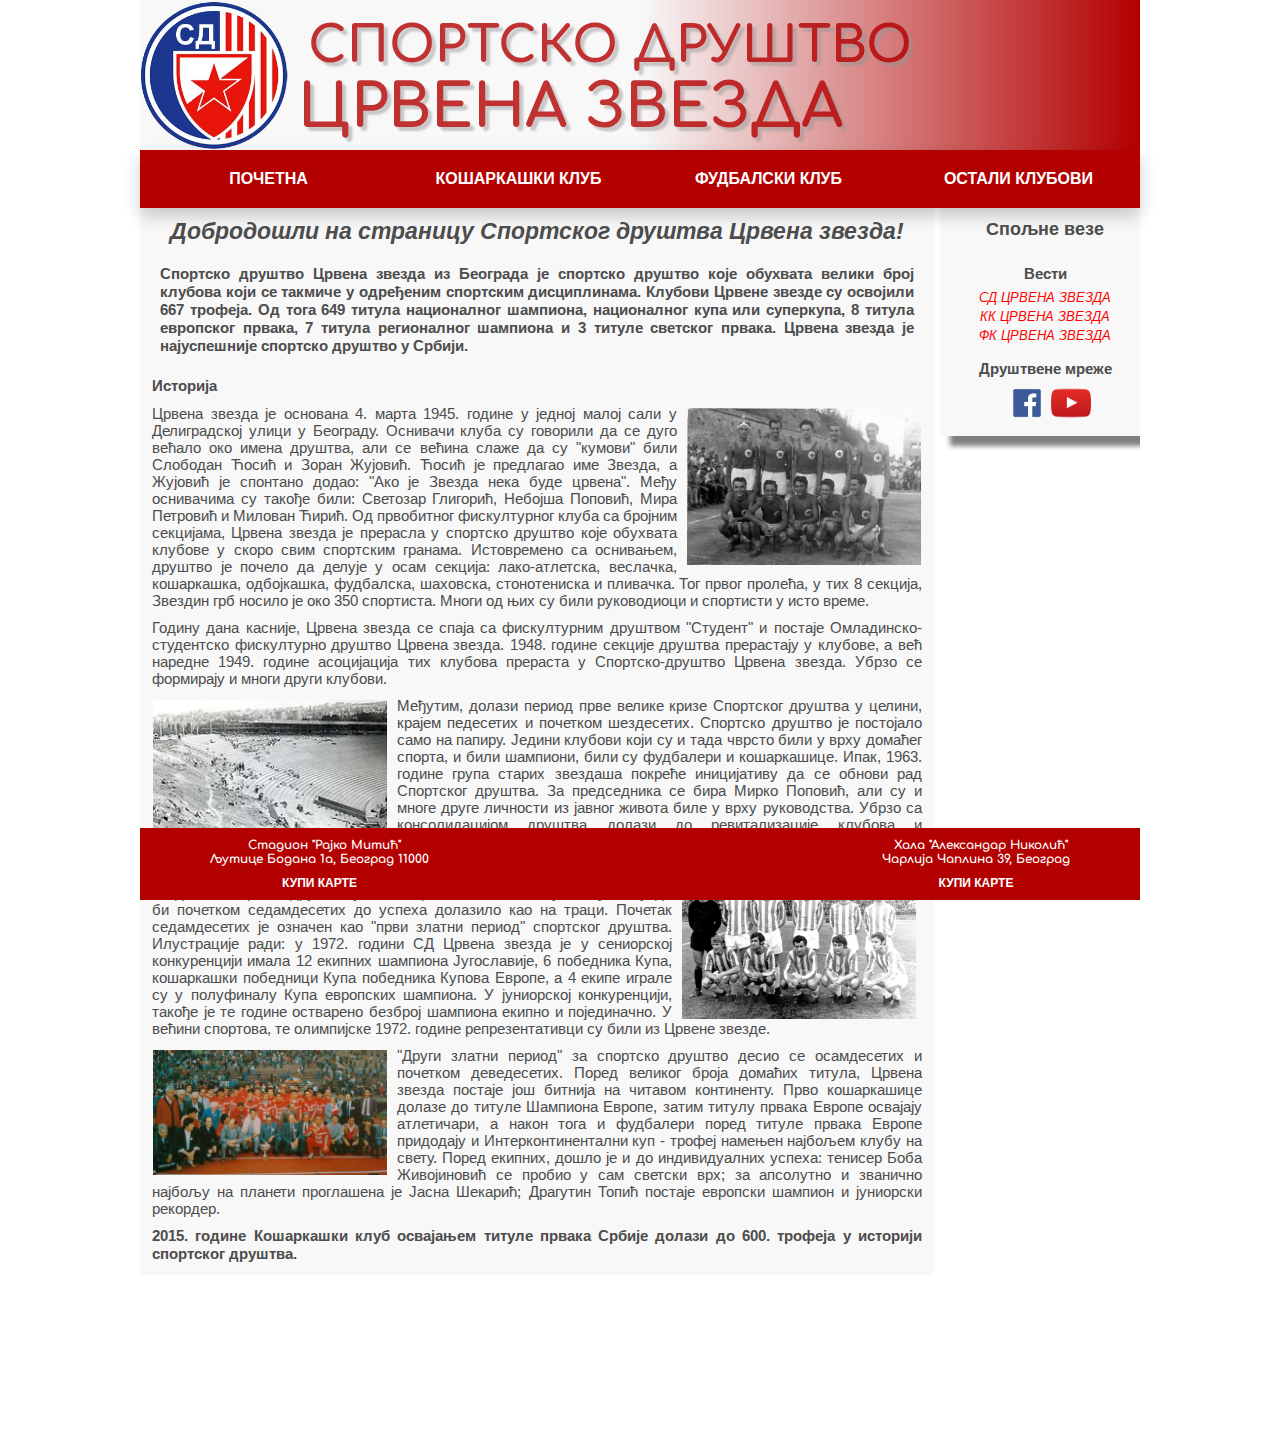
==== Projekat-1.2/index.html @ 7e0f6bff "aaaaa" ====
<!DOCTYPE html>
<html lang="sr">
<head>
    <meta charset="UTF-8">
    <meta name="viewport" content="width=device-width, initial-scale=1.0">
<title>СД Црвена звезда</title>
<link rel="stylesheet" type="text/css" href="css/style.css">
<link href="https://fonts.googleapis.com/css?family=Arimo:400,700|Comfortaa:300,400,700|Montserrat:300,400,600,700&amp;subset=cyrillic" rel="stylesheet">
<link rel="icon" href="images/Grbsdcrvenazvezda.ico">
</head>
<body>
<header> 
	<img class="grb" src="images/Grbsdcrvenazvezda.jpg" alt="Грб СД Црвена звезда"/>
	<p class="header">
		<h1>СПОРТСКО ДРУШТВО<br><span class="naslov">ЦРВЕНА ЗВЕЗДА</span>
		</h1>
	</p>
</header>
<nav>
	<ul class="navbar">
      <li><a class="navlink" href="index.html"><button>ПОЧЕТНА</button></a></li>
      <li><a class="navlink" href="kkcz.html"><button>КОШАРКАШКИ КЛУБ</button></a></li>
      <li><a class="navlink" href="fkcz.html"><button>ФУДБАЛСКИ КЛУБ</button></a></li>
      <li><a class="navlink" id="ostaliklubovi" href="#"><button>ОСТАЛИ КЛУБОВИ</button></a>
        <ul class="ddcontent">
	      <li><a href="https://sr.wikipedia.org/wiki/%D0%9E%D0%9A_%D0%A6%D1%80%D0%B2%D0%B5%D0%BD%D0%B0_%D0%B7%D0%B2%D0%B5%D0%B7%D0%B4%D0%B0" target="_blank">Одбојкашки клуб</a></li>
	      <li><a href="https://sr.wikipedia.org/wiki/%D0%A0%D0%9A_%D0%A6%D1%80%D0%B2%D0%B5%D0%BD%D0%B0_%D0%B7%D0%B2%D0%B5%D0%B7%D0%B4%D0%B0" target="_blank">Рукометни клуб</a></li>
	      <li><a href="https://sr.wikipedia.org/wiki/%D0%92%D0%9A_%D0%A6%D1%80%D0%B2%D0%B5%D0%BD%D0%B0_%D0%B7%D0%B2%D0%B5%D0%B7%D0%B4%D0%B0" target="_blank">Ватерполо клуб</a></li>
	      <li><a href="https://sr.wikipedia.org/wiki/%D0%90%D0%9A_%D0%A6%D1%80%D0%B2%D0%B5%D0%BD%D0%B0_%D0%B7%D0%B2%D0%B5%D0%B7%D0%B4%D0%B0" target="_blank">Атлетски клуб</a></li>
	      <li><a href="https://sr.wikipedia.org/wiki/%D0%A2%D0%9A_%D0%A6%D1%80%D0%B2%D0%B5%D0%BD%D0%B0_%D0%B7%D0%B2%D0%B5%D0%B7%D0%B4%D0%B0" target="_blank">Тениски клуб</a></li>
	      <li><a href="https://sr.wikipedia.org/wiki/%D0%92%D0%B5%D1%81%D0%BB%D0%B0%D1%87%D0%BA%D0%B8_%D0%BA%D0%BB%D1%83%D0%B1_%D0%A6%D1%80%D0%B2%D0%B5%D0%BD%D0%B0_%D0%B7%D0%B2%D0%B5%D0%B7%D0%B4%D0%B0" target="_blank">Веслачки клуб</a></li>
	      <li><a href="https://sr.wikipedia.org/wiki/%D0%A1%D0%9A_%D0%A6%D1%80%D0%B2%D0%B5%D0%BD%D0%B0_%D0%B7%D0%B2%D0%B5%D0%B7%D0%B4%D0%B0" target="_blank">Стрељачки клуб</a></li>
	      <li><a href="https://sr.wikipedia.org/wiki/%D0%9C%D0%9A_%D0%A6%D1%80%D0%B2%D0%B5%D0%BD%D0%B0_%D0%B7%D0%B2%D0%B5%D0%B7%D0%B4%D0%B0" target="_blank">Мачевалачки клуб</a></li>
	      <li><a href="https://sr.wikipedia.org/wiki/%D0%A8%D0%9A_%D0%A6%D1%80%D0%B2%D0%B5%D0%BD%D0%B0_%D0%B7%D0%B2%D0%B5%D0%B7%D0%B4%D0%B0" target="_blank">Шаховски клуб</a></li>
	      <li><a href="https://sr.wikipedia.org/wiki/%D0%8F%D0%9A_%D0%A6%D1%80%D0%B2%D0%B5%D0%BD%D0%B0_%D0%B7%D0%B2%D0%B5%D0%B7%D0%B4%D0%B0" target="_blank">Џудо клуб</a></li>
	      <li><a href="https://sr.wikipedia.org/wiki/%D0%91%D0%BE%D0%BA%D1%81%D0%B5%D1%80%D1%81%D0%BA%D0%B8_%D0%BA%D0%BB%D1%83%D0%B1_%D0%A6%D1%80%D0%B2%D0%B5%D0%BD%D0%B0_%D0%B7%D0%B2%D0%B5%D0%B7%D0%B4%D0%B0" target="_blank">Боксерски клуб</a></li>
	      <li><a href="https://sr.wikipedia.org/wiki/%D0%A1%D0%A2%D0%9A_%D0%A6%D1%80%D0%B2%D0%B5%D0%BD%D0%B0_%D0%B7%D0%B2%D0%B5%D0%B7%D0%B4%D0%B0" target="_blank">Стонотениски клуб</a></li>
	      <li><a href="https://sr.wikipedia.org/wiki/%D0%A1%D0%9A%D0%A5%D0%9B_%D0%A6%D1%80%D0%B2%D0%B5%D0%BD%D0%B0_%D0%B7%D0%B2%D0%B5%D0%B7%D0%B4%D0%B0" target="_blank">Хокејашки клуб</a></li>
        </ul>
      </li>
    </ul>
</nav>
<main>
	<section>
		<h2 class="glnaslov">Добродошли на страницу Спортског друштва Црвена звезда!</h2>
		<p id="uvod">Спортско друштво Црвена звезда из Београда је спортско друштво које обухвата велики број клубова који се такмиче у одређеним спортским дисциплинама. Клубови Црвене звезде су освојили 667 трофејa. Од тога 649 титула националног шампиона, националног купа или суперкупа, 8 титула европског првака, 7 титула регионалног шампиона и 3 титуле светског првака. Црвена звезда је најуспешније спортско друштво у Србији.
	    </p>
	  <article class="sadrzaj"> <h4>Историја</h4>
		<a href="images/prvitim45.jpg" target="_blank"><img class="desno" src="images/prvitim45.jpg" title="  Фудбалски тим 1945. године" alt="Фудбалски тим 1945. године" width="250"/></a>
		<p>Црвена звезда је основана 4. марта 1945. године у једној малој сали у Делиградској улици у Београду. Оснивачи клуба су говорили да се дуго већало око имена друштва, али се већина слаже да су "кумови" били Слободан Ћосић и Зоран Жујовић. Ћосић је предлагао име Звезда, а Жујовић је спонтано додао: "Ако је Звезда нека буде црвена". Међу оснивачима су такође били: Светозар Глигорић, Небојша Поповић, Мира Петровић и Милован Ћирић. Од првобитног фискултурног клуба са бројним секцијама, Црвена звезда је прерасла у спортско друштво које обухвата клубове у скоро свим спортским гранама. Истовремено са оснивањем, друштво је почело да делује у осам секција: лако-атлетска, веслачка, кошаркашка, одбојкашка, фудбалска, шаховска, стонотениска и пливачка. Тог првог пролећа, у тих 8 секција, Звездин грб носило је око 350 спортиста. Многи од њих су били руководиоци и спортисти у исто време.</p>
        <p>Годину дана касније, Црвена звезда се спаја са фискултурним друштвом "Студент" и постаје Омладинско-студентско фискултурно друштво Црвена звезда. 1948. године секције друштва прерастају у клубове, а већ наредне 1949. године асоцијација тих клубова прераста у Спортско-друштво Црвена звезда. Убрзо се формирају и многи други клубови.</p>
        <a href="images/izgradjamarakane.jpg" target="_blank"><img class="levo" src="images/izgradjamarakane.jpg" title="Стадион Маракана у изградњи" alt="Стадион Маракана у изградњи" width="250"/></a>
        <p>Међутим, долази период прве велике кризе Спортског друштва у целини, крајем педесетих и почетком шездесетих. Спортско друштво је постојало само на папиру. Једини клубови који су и тада чврсто били у врху домаћег спорта, и били шампиони, били су фудбалери и кошаркашице. Ипак, 1963. године група старих звездаша покреће иницијативу да се обнови рад Спортског друштва. За председника се бира Мирко Поповић, али су и многе друге личности из јавног живота биле у врху руководства. Убрзо са консолидацијом друштва долази до ревитализације клубова и успостављања система рада у њима.  <a href="images/prvaci72_73.jpg" target="_blank"><img class="desno" id="dno" src="images/prvaci72_73.jpg" title="Фудбалски тим 1972./1973. године" alt="Фудбалски тим 1972./1973. године" width="250"/></a> Од круцијалног значаја како за Фудбалски клуб, тако и за читаво друштво, била је изградња новог стадиона.Спортско друштво је лагано расло као и сви клубови у њему, да би почетком седамдесетих до успеха долазило као на траци. Почетак седамдесетих је означен као "први златни период" спортског друштва. Илустрације ради: у 1972. години СД Црвена звезда је у сениорској конкуренцији имала 12 екипних шампиона Југославије, 6 победника Купа, кошаркашки победници Купа победника Купова Европе, а 4 екипе играле су у полуфиналу Купа европских шампиона. У јуниорској конкуренцији, такође је те године остварено безброј шампиона екипно и појединачно. У већини спортова, те oлимпијске 1972. године репрезентативци су били из Црвене звезде.</p>
        <a href="images/akprvakevrope.jpg" target="_blank"><img class="levo" src="images/akprvakevrope.jpg" title="Прваци Европе 1989. године - Атлетски клуб" alt="Прваци Европе 1989. године - Атлетски клуб" width="250"></a>
        <p>"Други златни период" за спортско друштво десио се осамдесетих и почетком деведесетих. Поред великог броја домаћих титула, Црвена звезда постаје још битнија на читавом континенту. Прво кошаркашице долазе до титуле Шампиона Европе, затим титулу првака Европе освајају атлетичари, а након тога и фудбалери поред титуле првака Европе придодају и Интерконтинентални куп - трофеј намењен најбољем клубу на свету. Поред екипних, дошло је и до индивидуалних успеха: тенисер Боба Живојиновић се пробио у сам светски врх; за апсолутно и званично најбољу на планети проглашена је Јасна Шекарић; Драгутин Топић постаје европски шампион и јуниорски рекордер.</p>
        <p><b>2015. године Кошаркашки клуб освајањем титуле првака Србије долази до 600. трофеја у историји спортског друштва.</b></p>
      </article>
	</section>
	<aside>
		<h3>Спољне везе</h3>
	    <article class="vesti">
	     <h4>Вести</h4>
	     <h5><a href="http://sd-crvenazvezda.net/vesti/" target="_blank">СД ЦРВЕНА ЗВЕЗДА</a></h5>
	     <h5><a href="http://www.kkcrvenazvezda.rs/vesti.html" target="_blank">КК ЦРВЕНА ЗВЕЗДА</a></h5>
	     <h5><a href="http://www.crvenazvezdafk.com/scc/vesti" target="_blank">ФК ЦРВЕНА ЗВЕЗДА</a></h5>
		</article>
		<article class="dmreze">
		 <h4>Друштвене мреже</h4>
		 <a href="https://www.facebook.com/%D0%97%D0%B2%D0%B0%D0%BD%D0%B8%D1%87%D0%BD%D0%B0-%D0%BF%D1%80%D0%B5%D0%B7%D0%B5%D0%BD%D1%82%D0%B0%D1%86%D0%B8%D1%98%D0%B0-%D0%A1%D0%94-%D0%A6%D1%80%D0%B2%D0%B5%D0%BD%D0%B0-%D0%B7%D0%B2%D0%B5%D0%B7%D0%B4%D0%B0-181709031866227/" target="_blank"><img class="ikone" id="fb" src="images/fbicon.png" title="Фејсбук" width="40"></a>
		 <a href="https://www.youtube.com/user/sdzvezda" target="_blank"><img class="ikone" id="yt" src="images/yticon.png" title="Јутјуб" width="40"></a>
	</article>
</aside>
</main>
<footer> 
	<article class="footeradd" id="marakana">
		<address>Стадион "Рајко Митић"<br>
		Љутице Бодана 1а, Београд 11000</address>
		<a href="http://www.eventim.rs/rs/sport/fudbal/" target="_blank"><button class="kupikartebtt">КУПИ КАРТЕ</button></a>
	</article>
	<article class="footeradd" id="pionir">
		<address>Хала "Александар Николић"<br>
		Чарлија Чаплина 39, Београд</address>
		<a href="http://www.tiketklub.com/sportska-desavanja/hala-pionir/" target="_blank"><button class="kupikartebtt">КУПИ КАРТЕ</button></a>
	</article>
</footer>
</body>
</html>
---- Projekat-1.2/css/style.css ----
* {
    margin: 0;
    padding: 0;
    box-sizing: border-box;
}

body {
    width: 100%;
	margin: auto;
	font-weight: 700;
	text-indent: 10px;
	font-family: 'Comfortaa', cursive; 
    display:flex;
    flex-direction: column;
}

header {
	margin: 0;
	width: 100%;
    height: 150px;
	background-color: #F8F8F8;
    background: linear-gradient(to right, #F8F8F8, #F8F8F8, #b30000);
	position: static;
	top: 0;
    z-index: 1000;
}

p.header {
    display: inline;
    margin: 50px 10px;
    padding-top: 50px;
}

h1 {
    color: #b30000;
    opacity: 0.8;
    font-size: 5vw;
    text-shadow: 4px 4px 2px rgba(150, 150, 150, 0.6);
}

span.naslov {
    font-weight: 700;
    font-size: 1.2em;
}

img.grb {
    width: auto;
    height: 150px;
    float: left;
    margin-right: 10px;
}

nav {
	width: 100%;
	background-color: #b30000;
	position: static;
	top: 150px;
    box-shadow: 0px 8px 16px 0px rgba(0,0,1,0.2);
    z-index: 1000;
}
 nav ul {
    float: left;
    background-color: #b30000;
    width: 100%;
 }

button {
    background-color: #b30000;
    color: white;
    border: none;
    width: 237px;
    padding: 20px 0px;
    text-align: center;
    font-size: 16px;
    cursor: pointer;
    margin: 0;
    font-weight: 700;

}
 nav ul li {
    float: left;
    list-style-type: none;
    position: relative;
    float: none;
    width: 100%;
    text-align: center;

 }
 
 nav ul li:hover button {
    background-color: white;
    color: black;
    font-weight: 700;
 }

 nav ul li a {
    display: block;
    background-color: #b30000;
    text-decoration: none;
    color: white;
 }

 nav ul li ul {
    display: none;
    position: absolute;
    width: 100%;
    background-color: white;
    margin-top: 0; 
    right: 1px;
    max-height: 400px;
    margin-bottom: 80px;
    
 }

 nav ul li ul li {
    border-left: 3px solid #b30000;
    padding: 5px;
    border-bottom: 1px solid #f3f3f3;
 }

 nav ul li ul li:hover a {
    background-color: #b30000;
    color: white;

 }

 nav ul li ul li:hover {
    border-left: 3px solid white;
    background-color: #b30000;
    color: white;
    width: 100%;
 }

 nav ul li ul a {
    background-color: white;
    color: #b30000;
 }

 nav ul li:hover ul {
    display: block;
    z-index: 1000;
 }

 main {
 	margin: 0;
 	width: 100%;
    font-family: "Arimo";
    font-size: .95em;
    font-weight: 400;
    overflow: hidden;
    display: flex;
    flex-direction: column;
    height: 100%;
 	 }

 section {
 	margin: 0;
 	width: 100%;
 	float: left;
 	background-color: #F8F8F8;
    border-right: 6px solid white;
    text-align: justify;
    text-indent: 0;
 }

 h2.glnaslov {
    text-align: center;
    padding: 10px;
    color: #4d4d4d;
    font-style: oblique;
 }

 section article {
    padding: 7px;
 }

#uvod {
    font-weight: 600;
    color: #4d4d4d;
    padding: 10px 20px;
} 

article h4 {
    color: #4d4d4d;
    padding: 5px;
}

article.sadrzaj p {
    color: #4d4d4d;
    padding: 5px;
}

img.desno {
    float: right;
    padding: 8px 6px 0px 10px;
    opacity: 1;
    flex-wrap: wrap;
}

img.levo {
    float: left;
    flex-wrap: wrap;
    padding: 8px 10px 0px 6px;
}

a:hover img.desno {
    opacity: 0.5;
}
a:hover img.levo {
    opacity: 0.5;
}

aside {
 	margin: 0;
    float: right;
    width: 100%;
    height: 100%;
    /* margin-bottom: 100px; */
    background-color: #F8F8F8;
    color: black;
    box-shadow: 10px 10px 5px grey;
    flex: 0 0 200px;
    text-align: center;
 }

aside h5 {
    font-weight: 400;
}

aside h3 {
    padding: 10px;
    color: #4d4d4d;
    text-align: center; 
 }

.svnaslov {
    padding: 5px;
    color: #4d4d4d;
    text-align: left;
 }

article.vesti {
    margin: 10px auto;
 }
 
article.vesti1 {
    margin: 10px auto;
 }
article.vesti a {
    padding: 0px 23px;
    text-decoration: none;
    color: red;
    font-style: italic;
    line-height: 1.5em;
 }

article.vesti1 a {
    padding: 0px 23px;
    text-decoration: none;
    color: red;
    font-style: italic;
    line-height: 1.5em;
}

article.vesti1 h4 {
    font-weight: 400;
}
 
article.dmreze {
    margin: 10px auto;
 }

img#fb {
    margin-bottom: 5px;
    margin-left: 18px;
 }

img#fb1 {
    margin-bottom: 5px;
    margin-left: 20px;
 }

footer {
    display: flex; 
    flex-direction: column;
    justify-content: space-between;
 	margin: 0;
    position: static;
    z-index: 1;
 	height: auto; 
 	width: 100%;
 	background-color: #b30000;
 	clear: both;
 	bottom: 0;
    z-index: 100;
 }

article.footeradd {
 	font-size: 0.75em;
 	display: inline-block;
 }

address {
 	font-style: normal;
    color: white;
 }

#pionir {
 	float: right;
 	/*padding-right: 70px;*/ /*novo*/
 	padding-top: 10px;
 	text-align: center;
 }

#marakana {
 	/*padding-left: 70px;*/ /*novo*/
    padding-top: 10px;
    text-align: center;
}

.kupikartebtt {
 	background-color: #b30000;
    border: none;
    color: white;
    padding: 10px 15px;
    text-align: center;
    font-size: 12px;
    cursor: pointer;
    width: 150px;
    margin: 0;

 }

 p {
 	margin: 0;
 }



@media only screen and (min-width: 600px) {
    body {
        width: 1000px; 
    }
    header {
        position: sticky;
    }
    h1 {
        font-size: 50px;
    }
    nav {
        position: sticky;
    }
    main {
        flex-direction: row;
        margin-bottom: 100px; 
    }
    nav ul li {
       float: left;
       display: block;
       text-align: left;
       width: 25%;
       position: relative;
    }
    nav ul li ul {
        width: 95%;
    }
    nav ul li ul li {
        width: 90%;
        float: right;
        margin-left: 0;
    }
    nav ul li ul li a {
        width: 90%;
        float: right;
    }
    nav ul li ul li a button {
        width: 90%; 
    }
    nav ul li ul li:hover {
        width: 90%;
        margin-left: 0;
    }
    footer {
        width: 1000px; 
        position: sticky;
        flex-direction: row;
    }
    #marakana {
        margin-left: 70px; 
    }
    #pionir {
        margin-right: 70px;
    }
}
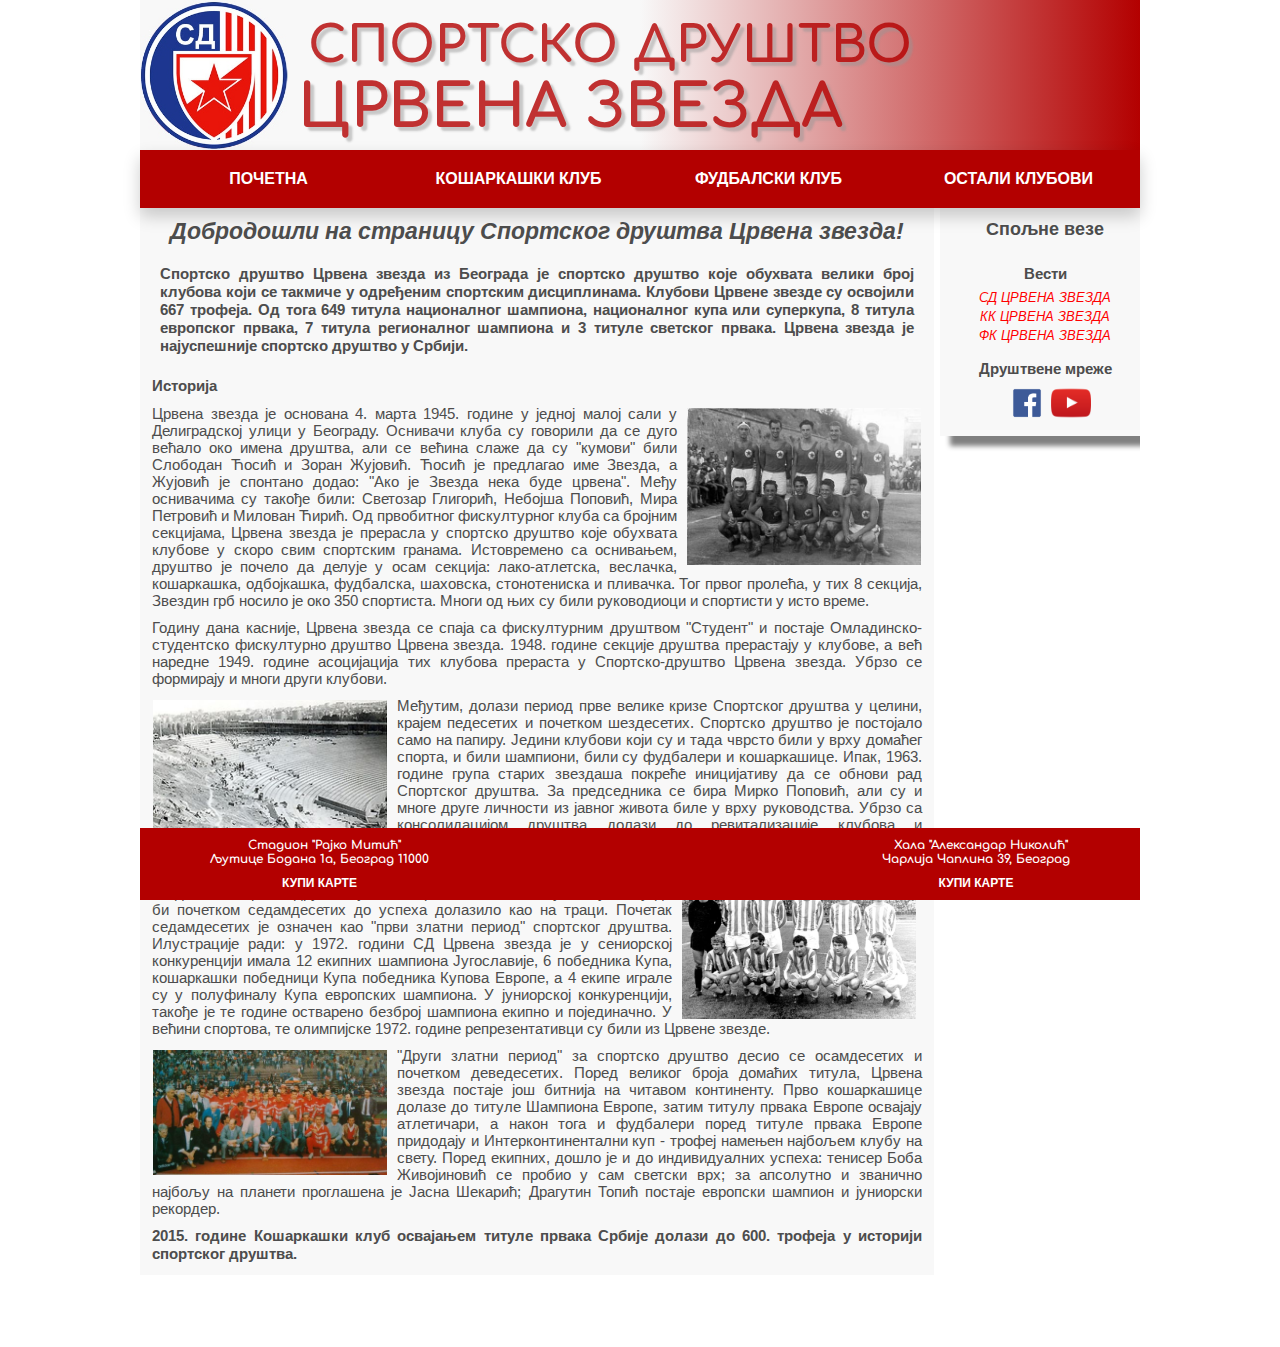
==== commit 97021423: "ghkjgkj" ====
--- a/Projekat-1.2/index.html
+++ b/Projekat-1.2/index.html
@@ -50,7 +50,7 @@
 		<p>Црвена звезда је основана 4. марта 1945. године у једној малој сали у Делиградској улици у Београду. Оснивачи клуба су говорили да се дуго већало око имена друштва, али се већина слаже да су "кумови" били Слободан Ћосић и Зоран Жујовић. Ћосић је предлагао име Звезда, а Жујовић је спонтано додао: "Ако је Звезда нека буде црвена". Међу оснивачима су такође били: Светозар Глигорић, Небојша Поповић, Мира Петровић и Милован Ћирић. Од првобитног фискултурног клуба са бројним секцијама, Црвена звезда је прерасла у спортско друштво које обухвата клубове у скоро свим спортским гранама. Истовремено са оснивањем, друштво је почело да делује у осам секција: лако-атлетска, веслачка, кошаркашка, одбојкашка, фудбалска, шаховска, стонотениска и пливачка. Тог првог пролећа, у тих 8 секција, Звездин грб носило је око 350 спортиста. Многи од њих су били руководиоци и спортисти у исто време.</p>
         <p>Годину дана касније, Црвена звезда се спаја са фискултурним друштвом "Студент" и постаје Омладинско-студентско фискултурно друштво Црвена звезда. 1948. године секције друштва прерастају у клубове, а већ наредне 1949. године асоцијација тих клубова прераста у Спортско-друштво Црвена звезда. Убрзо се формирају и многи други клубови.</p>
         <a href="images/izgradjamarakane.jpg" target="_blank"><img class="levo" src="images/izgradjamarakane.jpg" title="Стадион Маракана у изградњи" alt="Стадион Маракана у изградњи" width="250"/></a>
-        <p>Међутим, долази период прве велике кризе Спортског друштва у целини, крајем педесетих и почетком шездесетих. Спортско друштво је постојало само на папиру. Једини клубови који су и тада чврсто били у врху домаћег спорта, и били шампиони, били су фудбалери и кошаркашице. Ипак, 1963. године група старих звездаша покреће иницијативу да се обнови рад Спортског друштва. За председника се бира Мирко Поповић, али су и многе друге личности из јавног живота биле у врху руководства. Убрзо са консолидацијом друштва долази до ревитализације клубова и успостављања система рада у њима.  <a href="images/prvaci72_73.jpg" target="_blank"><img class="desno" id="dno" src="images/prvaci72_73.jpg" title="Фудбалски тим 1972./1973. године" alt="Фудбалски тим 1972./1973. године" width="250"/></a> Од круцијалног значаја како за Фудбалски клуб, тако и за читаво друштво, била је изградња новог стадиона.Спортско друштво је лагано расло као и сви клубови у њему, да би почетком седамдесетих до успеха долазило као на траци. Почетак седамдесетих је означен као "први златни период" спортског друштва. Илустрације ради: у 1972. години СД Црвена звезда је у сениорској конкуренцији имала 12 екипних шампиона Југославије, 6 победника Купа, кошаркашки победници Купа победника Купова Европе, а 4 екипе играле су у полуфиналу Купа европских шампиона. У јуниорској конкуренцији, такође је те године остварено безброј шампиона екипно и појединачно. У већини спортова, те oлимпијске 1972. године репрезентативци су били из Црвене звезде.</p>
+        <p>Међутим, долази период прве велике кризе Спортског друштва у целини, крајем педесетих и почетком шездесетих. Спортско друштво је постојало само на папиру. Једини клубови који су и тада чврсто били у врху домаћег спорта, и били шампиони, били су фудбалери и кошаркашице. Ипак, 1963. године група старих звездаша покреће иницијативу да се обнови рад Спортског друштва. За председника се бира Мирко Поповић, али су и многе друге личности из јавног живота биле у врху руководства. Убрзо са консолидацијом друштва долази до ревитализације клубова и успостављања система рада у њима.  <a href="images/prvaci72_73.jpg" target="_blank"><img class="desno" id="dno" src="images/prvaci72_73.jpg" title="Фудбалски тим 1972./1973. године" alt="Фудбалски тим 1972./1973. године" width="250"/></a> Од круцијалног значаја како за Фудбалски клуб, тако и за читаво друштво, била је изградња новог стадиона. Спортско друштво је лагано расло као и сви клубови у њему, да би почетком седамдесетих до успеха долазило као на траци. Почетак седамдесетих је означен као "први златни период" спортског друштва. Илустрације ради: у 1972. години СД Црвена звезда је у сениорској конкуренцији имала 12 екипних шампиона Југославије, 6 победника Купа, кошаркашки победници Купа победника Купова Европе, а 4 екипе играле су у полуфиналу Купа европских шампиона. У јуниорској конкуренцији, такође је те године остварено безброј шампиона екипно и појединачно. У већини спортова, те oлимпијске 1972. године репрезентативци су били из Црвене звезде.</p>
         <a href="images/akprvakevrope.jpg" target="_blank"><img class="levo" src="images/akprvakevrope.jpg" title="Прваци Европе 1989. године - Атлетски клуб" alt="Прваци Европе 1989. године - Атлетски клуб" width="250"></a>
         <p>"Други златни период" за спортско друштво десио се осамдесетих и почетком деведесетих. Поред великог броја домаћих титула, Црвена звезда постаје још битнија на читавом континенту. Прво кошаркашице долазе до титуле Шампиона Европе, затим титулу првака Европе освајају атлетичари, а након тога и фудбалери поред титуле првака Европе придодају и Интерконтинентални куп - трофеј намењен најбољем клубу на свету. Поред екипних, дошло је и до индивидуалних успеха: тенисер Боба Живојиновић се пробио у сам светски врх; за апсолутно и званично најбољу на планети проглашена је Јасна Шекарић; Драгутин Топић постаје европски шампион и јуниорски рекордер.</p>
         <p><b>2015. године Кошаркашки клуб освајањем титуле првака Србије долази до 600. трофеја у историји спортског друштва.</b></p>
--- a/Projekat-1.2/css/style.css
+++ b/Projekat-1.2/css/style.css
@@ -215,7 +215,6 @@
     float: right;
     width: 100%;
     height: 100%;
-    /* margin-bottom: 100px; */
     background-color: #F8F8F8;
     color: black;
     box-shadow: 10px 10px 5px grey;
@@ -352,7 +351,6 @@
     }
     main {
         flex-direction: row;
-        margin-bottom: 100px; 
     }
     nav ul li {
        float: left;
